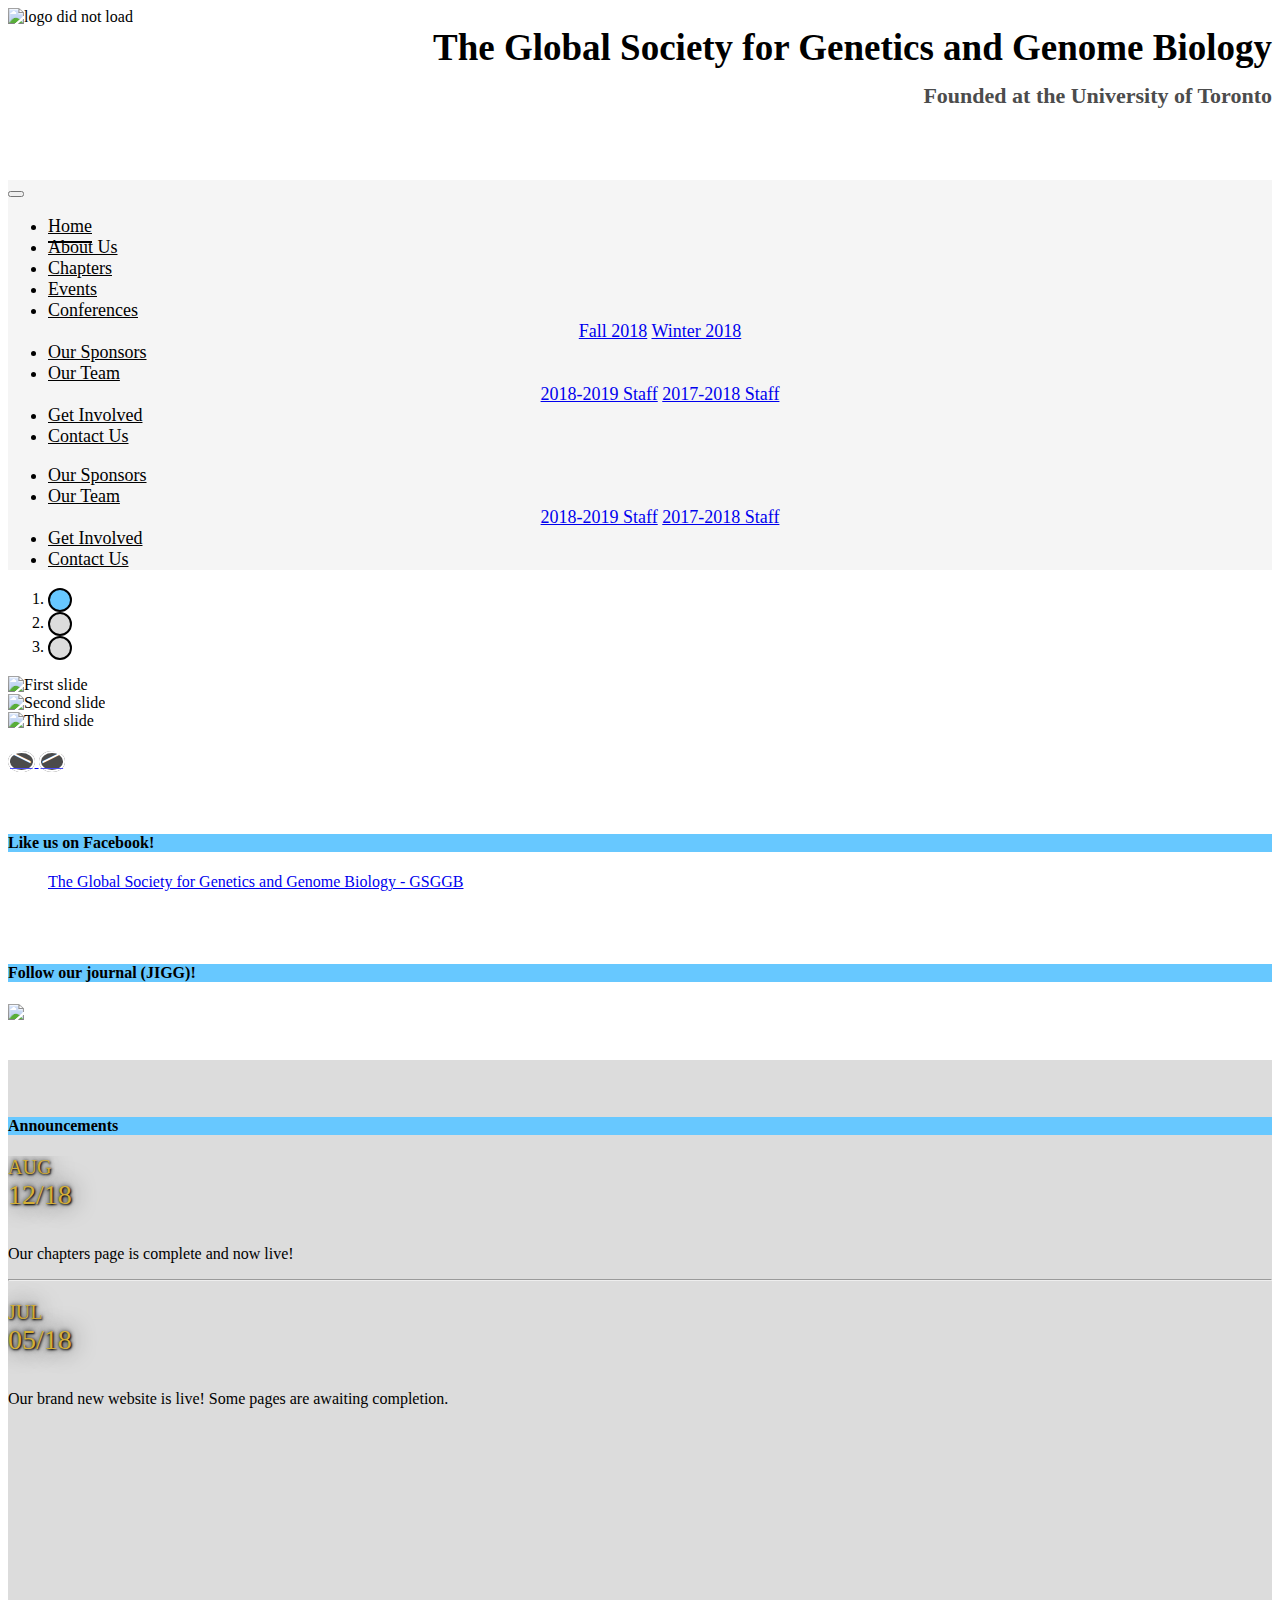
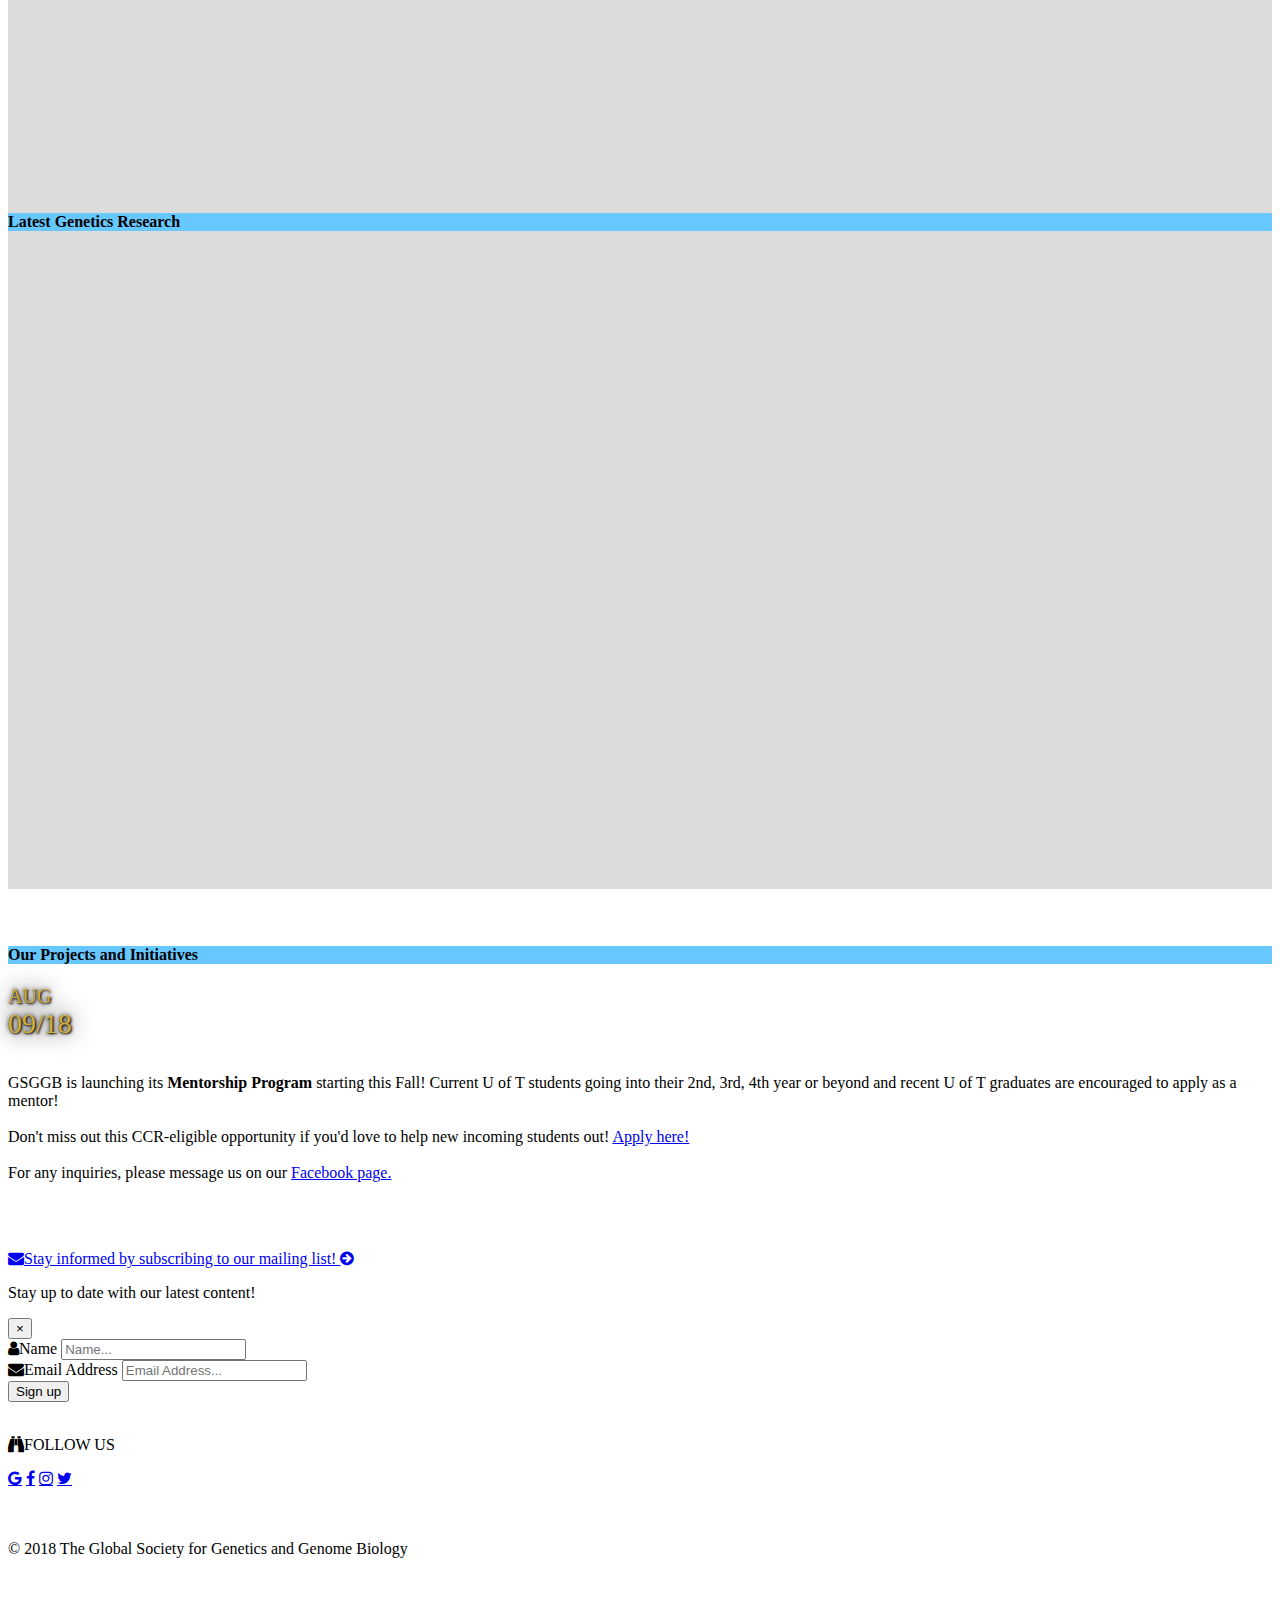
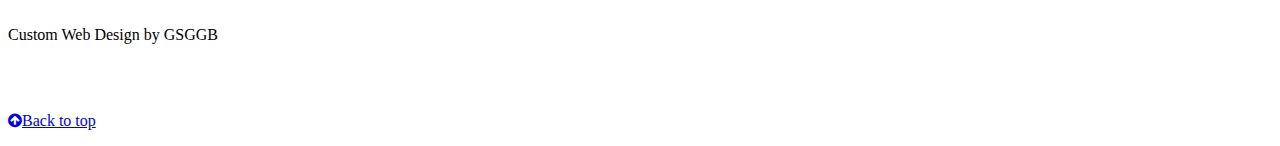
==== index.html @ 0e6413f9 "Included nav.css in the html files" ====
<!doctype html>
<html lang="en">
    <head>
    <!-- Required meta tags -->
    <meta charset="utf-8">
    <meta name="viewport" content="width=device-width, initial-scale=1, shrink-to-fit=no">

    <!-- Bootstrap CSS -->
    <link rel="stylesheet" href="https://stackpath.bootstrapcdn.com/bootstrap/4.1.1/css/bootstrap.min.css" integrity="sha384-WskhaSGFgHYWDcbwN70/dfYBj47jz9qbsMId/iRN3ewGhXQFZCSftd1LZCfmhktB" crossorigin="anonymous">

    <!-- Font Awesome CSS -->
    <link rel="stylesheet" href="https://use.fontawesome.com/releases/v5.0.13/css/all.css" integrity="sha384-DNOHZ68U8hZfKXOrtjWvjxusGo9WQnrNx2sqG0tfsghAvtVlRW3tvkXWZh58N9jp" crossorigin="anonymous">

    <!-- W3Schools CSS -->
    <link rel="stylesheet" href="https://cdnjs.cloudflare.com/ajax/libs/font-awesome/4.7.0/css/font-awesome.min.css">

    <!-- Custom CSS -->
    <link href="css/index.css" rel="stylesheet">
    <link href="css/index-mobile.css" rel="stylesheet">
    <link href="css/footer.css" rel="stylesheet">
    <link href="css/footer-mobile.css" rel="stylesheet">
    <link href="css/nav.css" rel="stylesheet">


    <title>Home - GSGGB</title>
    <link rel="icon" href="logo.png">
    </head>

    <header>
        <a name="top"></a>
        <div class="white-background">
            <div class="container">
                <div class="row">
                    <div class="col-sm-5">
                        <img class="logo" src="logo.png" alt="logo did not load">
                        <br><br>
                    </div>
                    <div class="col-sm-7">
                        <h1 class="title">The Global Society for Genetics and Genome Biology<br>
                            <span class="subtitle">Founded at the University of Toronto</span>
                        </h1>
                    </div>
                </div>
            </div>
        </div>

        <div class="cloud-background">
            <div class="container">
                <nav class="navbar navbar-expand-md navbar-light">
                    <a class="navbar-brand" href="#"></a>
                    <button class="navbar-toggler" type="button" data-toggle="collapse" data-target="#navbarNavDropdown" aria-controls="navbarNavDropdown" aria-expanded="false" aria-label="Toggle navigation">
                        <span class="navbar-toggler-icon"></span>
                    </button>

                    <div class="collapse navbar-collapse" id="navbarNavDropdown">
                        <ul class="navbar-nav nav-fill w-100" id="nav-font-family">
                            <li class="nav-item active">
                                <a class="nav-link" id="nav-color" href="index.html">Home<span class="sr-only">(current)</span></a>
                            </li>
                            <li class="nav-item">
                                <a class="nav-link" id="nav-color" href="aboutus.html">About Us</a>
                            </li>
                            <li class="nav-item">
                                <a class="nav-link" id="nav-color" href="chapters.html">Chapters</a>
                            </li>
                            <li class="nav-item">
                                <a class="nav-link" id="nav-color" href="events.html">Events</a>
                            </li>
                            <li class="nav-item dropdown">
                                <a class="nav-link dropdown-toggle" id="nav-color" href="#" data-toggle="dropdown">
                                     Conferences
                                </a>
                                <div class="dropdown-menu">
                                    <a class="dropdown-item" id="nav-font-family" href="conference-fall2018.html">Fall 2018</a>
                                    <a class="dropdown-item" id="nav-font-family" href="conference-winter2018.html">Winter 2018</a>
                                </div>
                            </li>

                            <div class="mobile-version">
                                <li class="nav-item">
                                <a class="nav-link" id="nav-color" href="sponsors.html">Our Sponsors</a>
                                </li>

                                <li class="nav-item dropdown">
                                    <a class="nav-link dropdown-toggle" id="nav-color" href="#" data-toggle="dropdown">
                                         Our Team
                                    </a>
                                    <div class="dropdown-menu">
                                        <a class="dropdown-item" id="nav-font-family" href="team2018-2019.html">2018-2019 Staff</a>
                                        <a class="dropdown-item" id="nav-font-family" href="team2017-2018.html">2017-2018 Staff</a>
                                    </div>
                                </li>

                                <li class="nav-item">
                                    <a class="nav-link" id="nav-color" href="getinvolved.html">Get Involved</a>
                                </li>
                                <li class="nav-item">
                                    <a class="nav-link" id="nav-color" href="contactus.html">Contact Us</a>
                                </li>
                            </div>

                        </ul>
                    </div>
                </nav>

                <div class="second-row">
                    <nav class="navbar navbar-expand-md navbar-light">
                        <div class="collapse navbar-collapse" id="navbarNavDropdown">
                            <ul class="navbar-nav nav-fill w-100" id="nav-font-family">
                                <li class="nav-item">
                                    <a class="nav-link" id="nav-color" href="sponsors.html">Our Sponsors</a>
                                </li>

                                <li class="nav-item dropdown">
                                    <a class="nav-link dropdown-toggle" id="nav-color" href="#" data-toggle="dropdown">
                                         Our Team
                                    </a>
                                    <div class="dropdown-menu">
                                        <a class="dropdown-item" id="nav-font-family" href="team2018-2019.html">2018-2019 Staff</a>
                                        <a class="dropdown-item" id="nav-font-family" href="team2017-2018.html">2017-2018 Staff</a>
                                    </div>
                                </li>

                                <li class="nav-item">
                                    <a class="nav-link" id="nav-color" href="getinvolved.html">Get Involved</a>
                                </li>
                                <li class="nav-item">
                                    <a class="nav-link" id="nav-color" href="contactus.html">Contact Us</a>
                                </li>
                            </ul>
                        </div>
                    </nav>
                </div>

            </div>
        </div>
    </header>

    <body>
        <div>
            <div id="carousel-slideshow" class="carousel slide" data-ride="carousel">
                <ol class="carousel-indicators">
                    <li id="indicator" data-target="#carousel-slideshow" data-slide-to="0" class="active"></li>
                    <li data-target="#carousel-slideshow" data-slide-to="1"></li>
                    <li data-target="#carousel-slideshow" data-slide-to="2"></li>
                </ol>
                <div class="carousel-inner">
                    <div class="carousel-item active">
                        <img class="d-block w-100" id="slideshow-photo" src="homepage/cover-photo.jpg" alt="First slide">
                    </div>
                    <div class="carousel-item">
                        <img class="d-block w-100" id="slideshow-photo" src="homepage/background2.png" alt="Second slide">
                    </div>
                    <div class="carousel-item">
                        <img class="d-block w-100" id="slideshow-photo" src="homepage/background3.png" alt="Third slide">
                    </div>
                </div>
                <a class="carousel-control-prev" href="#carousel-slideshow" role="button" data-slide="prev">
                    <span class="carousel-control-prev-icon" aria-hidden="true"></span>
                    <span class="sr-only">Previous</span>
                </a>
                <a class="carousel-control-next" href="#carousel-slideshow" role="button" data-slide="next">
                    <span class="carousel-control-next-icon" aria-hidden="true"></span>
                    <span class="sr-only">Next</span>
                </a>
            </div>
        </div>

        <div class="white-background">
            <div class="container">
                <br><br>
                <div class="row">
                    <div class="col-md">
                        <div class="card">
                            <div class="card-header" id="card-header-background">
                                <h4 class="header">Like us on Facebook!</h4>
                            </div>
                            <div class="card-body">
                                <div class="fb-page" id="fb-page" data-href="https://www.facebook.com/GSGGB/" data-tabs="timeline, events" data-width="500" data-height="375" data-small-header="false" data-adapt-container-width="true" data-hide-cover="false" data-show-facepile="true"><blockquote cite="https://www.facebook.com/GSGGB/" class="fb-xfbml-parse-ignore"><a href="https://www.facebook.com/GSGGB/">The Global Society for Genetics and Genome Biology - GSGGB</a></blockquote></div>
                            </div>
                        </div>
                        <br><br>
                    </div>
                    <div class="col-md">
                        <div class="card">
                            <div class="card-header" id="card-header-background">
                                <h4 class="header">Follow our journal (JIGG)!</h4>
                            </div>
                            <div class="card-body">
                                <a href="http://gsggb.jigg.sa.utoronto.ca" target="_blank"><img class="jigg-preview" src="homepage/jigg-preview.jpg"></a>
                            </div>
                        </div>
                        <br><br>
                    </div>
                </div>
            </div>
        </div>

        <div class="silver-background">
            <div class="container">
                <br><br>
                <div class="row">
                    <div class="col-md">
                        <div class="card">
                            <div class="card-header" id="card-header-background">
                                <h4 class="header">Announcements</h4>
                            </div>
                            <div class="card-body" id="fb-post-col-height">
                                <div class="row">
                                    <div class="col-sm-3">
                                        <p class="month">AUG</p>
                                        <p class="date">12/18</p>
                                        <br>
                                    </div>
                                    <div class="col-sm-9">
                                        <p class="paragraph">
                                            Our chapters page is complete and now live!
                                        </p>
                                    </div>
                                </div>

                                <hr class="content-divider">

                                <div class="row">
                                    <div class="col-sm-3">
                                        <p class="month">JUL</p>
                                        <p class="date">05/18</p>
                                        <br>
                                    </div>
                                    <div class="col-sm-9">
                                        <p class="paragraph">
                                            Our brand new website is live! Some pages are awaiting completion.
                                        </p>
                                    </div>
                                </div>
                            </div>
                        </div>
                        <br><br>
                    </div>
                    <div class="col-md">
                        <div class="card">
                            <div class="card-header" id="card-header-background">
                                <h4 class="header">Latest Genetics Research</h4>
                            </div>
                            <div class="card-body" id="fb-post-col-height">
                                <iframe src="https://www.facebook.com/plugins/post.php?href=https%3A%2F%2Fwww.facebook.com%2FGSGGB%2Fposts%2F1556404681132911&width=500" width="500" height="623" style="border:none;overflow:hidden" scrolling="no" frameborder="0" allowTransparency="true" allow="encrypted-media"></iframe>

                                <br><br>

                                <iframe src="https://www.facebook.com/plugins/post.php?href=https%3A%2F%2Fwww.facebook.com%2FGSGGB%2Fposts%2F1553206161452763&width=500" width="500" height="588" style="border:none;overflow:hidden" scrolling="no" frameborder="0" allowTransparency="true" allow="encrypted-media"></iframe>

                                <br><br>

                                <iframe src="https://www.facebook.com/plugins/post.php?href=https%3A%2F%2Fwww.facebook.com%2FGSGGB%2Fposts%2F1527114694061910&width=500" width="500" height="442" style="border:none;overflow:hidden" scrolling="no" frameborder="0" allowTransparency="true" allow="encrypted-media"></iframe>

                                <br><br>

                                <iframe src="https://www.facebook.com/plugins/post.php?href=https%3A%2F%2Fwww.facebook.com%2FGSGGB%2Fposts%2F1517425341697512&width=500" width="500" height="680" style="border:none;overflow:hidden" scrolling="no" frameborder="0" allowTransparency="true" allow="encrypted-media"></iframe>

                                <br><br>

                                <iframe src="https://www.facebook.com/plugins/post.php?href=https%3A%2F%2Fwww.facebook.com%2FGSGGB%2Fposts%2F1514405128666200&width=500" width="500" height="386" style="border:none;overflow:hidden" scrolling="no" frameborder="0" allowTransparency="true" allow="encrypted-media"></iframe>

                                <br><br>

                                <iframe src="https://www.facebook.com/plugins/post.php?href=https%3A%2F%2Fwww.facebook.com%2FGSGGB%2Fposts%2F1506738532766193&width=500" width="500" height="467" style="border:none;overflow:hidden" scrolling="no" frameborder="0" allowTransparency="true" allow="encrypted-media"></iframe>

                                <br><br>

                                <iframe src="https://www.facebook.com/plugins/post.php?href=https%3A%2F%2Fwww.facebook.com%2FGSGGB%2Fposts%2F1502386919868021&width=500" width="500" height="604" style="border:none;overflow:hidden" scrolling="no" frameborder="0" allowTransparency="true" allow="encrypted-media"></iframe>

                                <br><br>

                                <iframe src="https://www.facebook.com/plugins/post.php?href=https%3A%2F%2Fwww.facebook.com%2FGSGGB%2Fposts%2F1502021816571198&width=500" width="500" height="468" style="border:none;overflow:hidden" scrolling="no" frameborder="0" allowTransparency="true" allow="encrypted-media"></iframe>

                                <br><br>

                                <iframe src="https://www.facebook.com/plugins/post.php?href=https%3A%2F%2Fwww.facebook.com%2FGSGGB%2Fposts%2F1487530908020289&width=500" width="500" height="525" style="border:none;overflow:hidden" scrolling="no" frameborder="0" allowTransparency="true" allow="encrypted-media"></iframe>

                                <br><br>

                                <iframe src="https://www.facebook.com/plugins/post.php?href=https%3A%2F%2Fwww.facebook.com%2FGSGGB%2Fposts%2F1458976670875713&width=500" width="500" height="626" style="border:none;overflow:hidden" scrolling="no" frameborder="0" allowTransparency="true" allow="encrypted-media"></iframe>

                                <br><br>

                                <iframe src="https://www.facebook.com/plugins/post.php?href=https%3A%2F%2Fwww.facebook.com%2FGSGGB%2Fposts%2F1453586671414713&width=500" width="500" height="541" style="border:none;overflow:hidden" scrolling="no" frameborder="0" allowTransparency="true" allow="encrypted-media"></iframe>

                                <br><br>

                                <iframe src="https://www.facebook.com/plugins/post.php?href=https%3A%2F%2Fwww.facebook.com%2FGSGGB%2Fposts%2F1453551708084876&width=500" width="500" height="504" style="border:none;overflow:hidden" scrolling="no" frameborder="0" allowTransparency="true" allow="encrypted-media"></iframe>
                            </div>
                        </div>
                        <br><br>
                    </div>
                </div>
            </div>
        </div>

        <div class="white-background">
            <div class="container">
                <br><br>
                <div class="row">
                    <div class="col-md">
                        <div class="card">
                            <div class="card-header" id="card-header-background">
                                <h4 class="header">Our Projects and Initiatives</h4>
                            </div>
                            <div class="card-body">
                                <div class="row">
                                    <div class="col-sm-3">
                                        <p class="month">AUG</p>
                                        <p class="date">09/18</p>
                                        <br>
                                    </div>
                                    <div class="col-sm-9">
                                        <p class="paragraph">
                                            GSGGB is launching its <b>Mentorship Program</b> starting this Fall! Current U of T students going into their 2nd, 3rd, 4th year or beyond and recent U of T graduates are encouraged to apply as a mentor!<br><br>

                                            Don't miss out this CCR-eligible opportunity if you'd love to help new incoming students out!
                                            <a href="https://docs.google.com/forms/d/e/1FAIpQLScORCumdQWfRFCIdKc6ctynqxOH03fKQ9Yiaqu-Fl9D0VQ0QA/viewform?c=0&w=1" target="_blank">Apply here!</a>

                                            <br><br>

                                            For any inquiries, please message us on our <a href="https://www.facebook.com/GSGGB/" target="_blank">Facebook page.</a>
                                        </p>
                                    </div>
                                </div>
                            </div>
                        </div>
                        <br><br>
                    </div>
                </div>
            </div>
        </div>

        <div class="subscribe-background">
            <p class="subscribe-title">
                <a id="subscribe-title" href="#" data-toggle="modal" data-target="#modal">
                    <i class="fa fa-envelope"></i>Stay informed by subscribing to our mailing list!
                    <i class="fa fa-arrow-circle-right"></i>
                </a>
            </p>
            <!-- Modal -->
            <div class="modal fade" id="modal" tabindex="-1" role="dialog" aria-labelledby="modalLabel" aria-hidden="true">
                <div class="modal-dialog modal-sm" role="document">
                    <div class="modal-content" id="subscribe-modal-content">
                        <div class="modal-header" id="subscribe-modal-header">
                            <p class="modal-title" id="subscribe-modal-label">Stay up to date with our latest content!</p>
                            <button type="button" class="close" data-dismiss="modal" aria-label="Close">
                                <span aria-hidden="true">&times;</span>
                            </button>
                        </div>
                        <form class="form" method="POST" action="https://formspree.io/info@gsggb.org">
                            <div class="modal-body">
                                <div class="container">
                                    <div class="form-group">
                                        <i class="fa fa-user"></i>Name
                                        <input type="text" id="subscribe-modal-input" class="form-control" name="Name" placeholder="Name..." required>
                                    </div>
                                    <div class="form-group">
                                        <i class="fa fa-envelope"></i>Email Address
                                        <input type="email" id="subscribe-modal-input" class="form-control" name="Email" placeholder="Email Address..." required>
                                    </div>
                                </div>
                            </div>
                            <div class="modal-footer">
                                <button type="submit" class="btn" id="subscribe-button">Sign up</button>
                            </div>
                        </form>
                    </div>
                </div>
            </div>
        </div>
        <div class="footer">
            <div class="container">
                <div class="row">
                    <div class="col-md-5">
                        <br>
                        <p class="socialmedia-title"><i class="fa fa-binoculars"></i>FOLLOW US</p>
                        <a href="mailto:info@gsggb.org" class="fa fa-google"></a>
                        <a href="https://www.facebook.com/GSGGB/" class="fa fa-facebook" target="_blank"></a>
                        <a href="https://www.instagram.com/uoftgenetics/" class="fa fa-instagram" target="_blank"></a>
                        <a href="https://twitter.com/uoftgenetics" class="fa fa-twitter" target="_blank"></a>
                        <br>
                    </div>
                    <div class="col-md-7">
                        <br><br>
                        <p class="copyright-title">© 2018 The Global Society for Genetics and Genome Biology</p>
                        <br><br>
                        <p class="copyright-title">Custom Web Design by GSGGB</p>
                        <br><br>
                        <a href="#top">
                            <p class="back-to-top"><i class="fa fa-arrow-circle-up"></i>Back to top</p>
                        </a>
                    </div>
                </div>
            </div>
        </div>

        <!-- Facebook Javascript -->
        <div id="fb-root"></div>
        <script>(function(d, s, id) {
          var js, fjs = d.getElementsByTagName(s)[0];
          if (d.getElementById(id)) return;
          js = d.createElement(s); js.id = id;
          js.src = 'https://connect.facebook.net/en_US/sdk.js#xfbml=1&version=v3.0';
          fjs.parentNode.insertBefore(js, fjs);
        }(document, 'script', 'facebook-jssdk'));</script>

        <!-- Optional JavaScript -->
        <!-- jQuery first, then Popper.js, then Bootstrap JS -->
        <script src="https://code.jquery.com/jquery-3.3.1.slim.min.js" integrity="sha384-q8i/X+965DzO0rT7abK41JStQIAqVgRVzpbzo5smXKp4YfRvH+8abtTE1Pi6jizo" crossorigin="anonymous"></script>
        <script src="https://cdnjs.cloudflare.com/ajax/libs/popper.js/1.14.3/umd/popper.min.js" integrity="sha384-ZMP7rVo3mIykV+2+9J3UJ46jBk0WLaUAdn689aCwoqbBJiSnjAK/l8WvCWPIPm49" crossorigin="anonymous"></script>
        <script src="https://stackpath.bootstrapcdn.com/bootstrap/4.1.1/js/bootstrap.min.js" integrity="sha384-smHYKdLADwkXOn1EmN1qk/HfnUcbVRZyYmZ4qpPea6sjB/pTJ0euyQp0Mk8ck+5T" crossorigin="anonymous"></script>

    </body>

</html>
---- css/index.css ----
/* Top */
.logo{
    width: 250px;
    height: 200px;
}

.title{
    font-family: Georgia, serif;
    font-weight: bold;
    text-align: right;
    color: black;
    position: relative;
    top: 50%;
    transform: translateY(-50%);
    font-size: 37px;
}

.subtitle{
    color: #4c4c4c;
    font-size: 22px;
}
/* End of Top */

/* Background colors */
.white-background{
    background-color: white;
}

.cloud-background{
    background-color: whitesmoke;
}

.silver-background{
    background-color: #dcdcdc;
}
/* End of background colors */


/* Slideshow */
.carousel-slideshow{
    height: 475px;
}

#slideshow-photo{
    height: 475px;
}

.carousel-control-prev-icon,
.carousel-control-next-icon {
    height: 75px;
    width: 75px;
    background-size: 100%, 100%;
    border-radius: 50%;
    border: 2px solid white;
    background-color: black;
    opacity: 0.7;
    background-image: none;
}

.carousel-control-next-icon:after
{
    content: '>';
    font-size: 40px;
    color: white;
}

.carousel-control-prev-icon:after {
    content: '<';
    font-size: 40px;
    color: white;
}

.carousel-indicators li {
    border-radius: 15px;
    width: 20px;
    height: 20px;
    border: 2px solid black;
    background-color: #dcdcdc;
}

.carousel-indicators .active{
    border: 2px solid black;
    background-color: #67C8FF;
}
/* End of slideshow */


/* Content */
.header{
    color: black;
    font-family: Georgia, serif;
}

#card-header-background{
    background-color: #67C8FF;
    border-color: black;
    border-width: 2px;
}

/* FB Widget */
#fb-page{
    width: 100%;
}

/* JIGG website photo preview */
.jigg-preview{
    width: 100%;
}

/* Control height of cards */
#fb-post-col-height{
    height: 600px;
    overflow-y: scroll;
}
/* End of Control */

.paragraph{
    font-family: Georgia, serif;
    font-size: 16px;
    color: black;
}

.month{
    color: #D4AF37;
    text-shadow: 1px 1px 2px black, 0 0 25px black, 0 0 5px black;
    font-family: Georgia, serif;
    font-size: 20px;
    margin: 0px;
}

.date{
    color: #D4AF37;
    text-shadow: 1px 1px 2px black, 0 0 25px black, 0 0 5px black;
    font-family: Georgia, serif;
    font-size: 28px;
    margin: 0px;
}

.content-divider{
    margin-bottom: 20px;
}
/* End of content */
---- css/nav.css ----
/* Navigation Bar */
.navbar-nav > li > a {
    padding-top: 5px !important;
    padding-bottom: 5px !important;
}

nav a:hover{
	transition: font-size 1s;
	font-size: 1.1em;
}

#nav-font-family{
    font-family: Georgia, serif;
    font-size: 18px;
}

#nav-color{
    color: black;
}

.active a {
	border-bottom: solid;
    border-width: 2px;
}

.dropdown-menu{
    width: 100%;
    text-align: center;
    background-color: whitesmoke;
}
/* End of Navigation Bar */
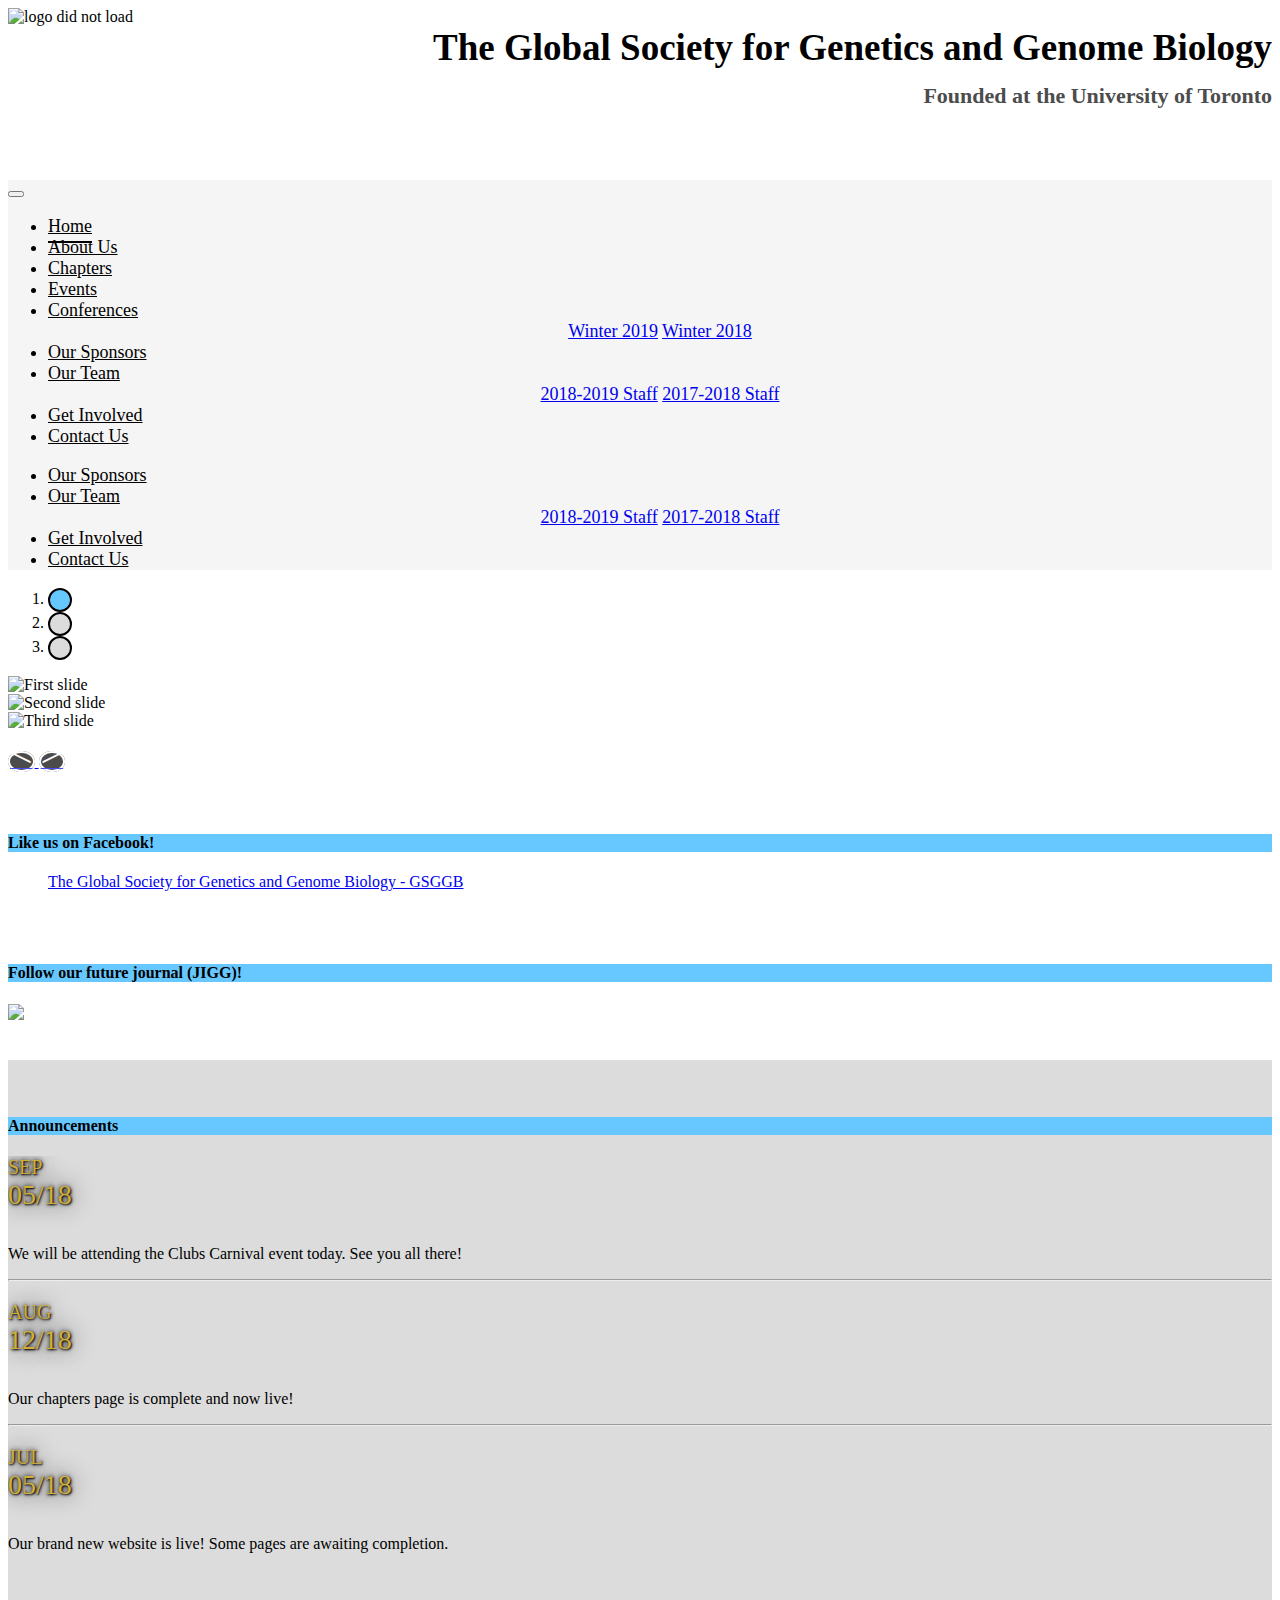
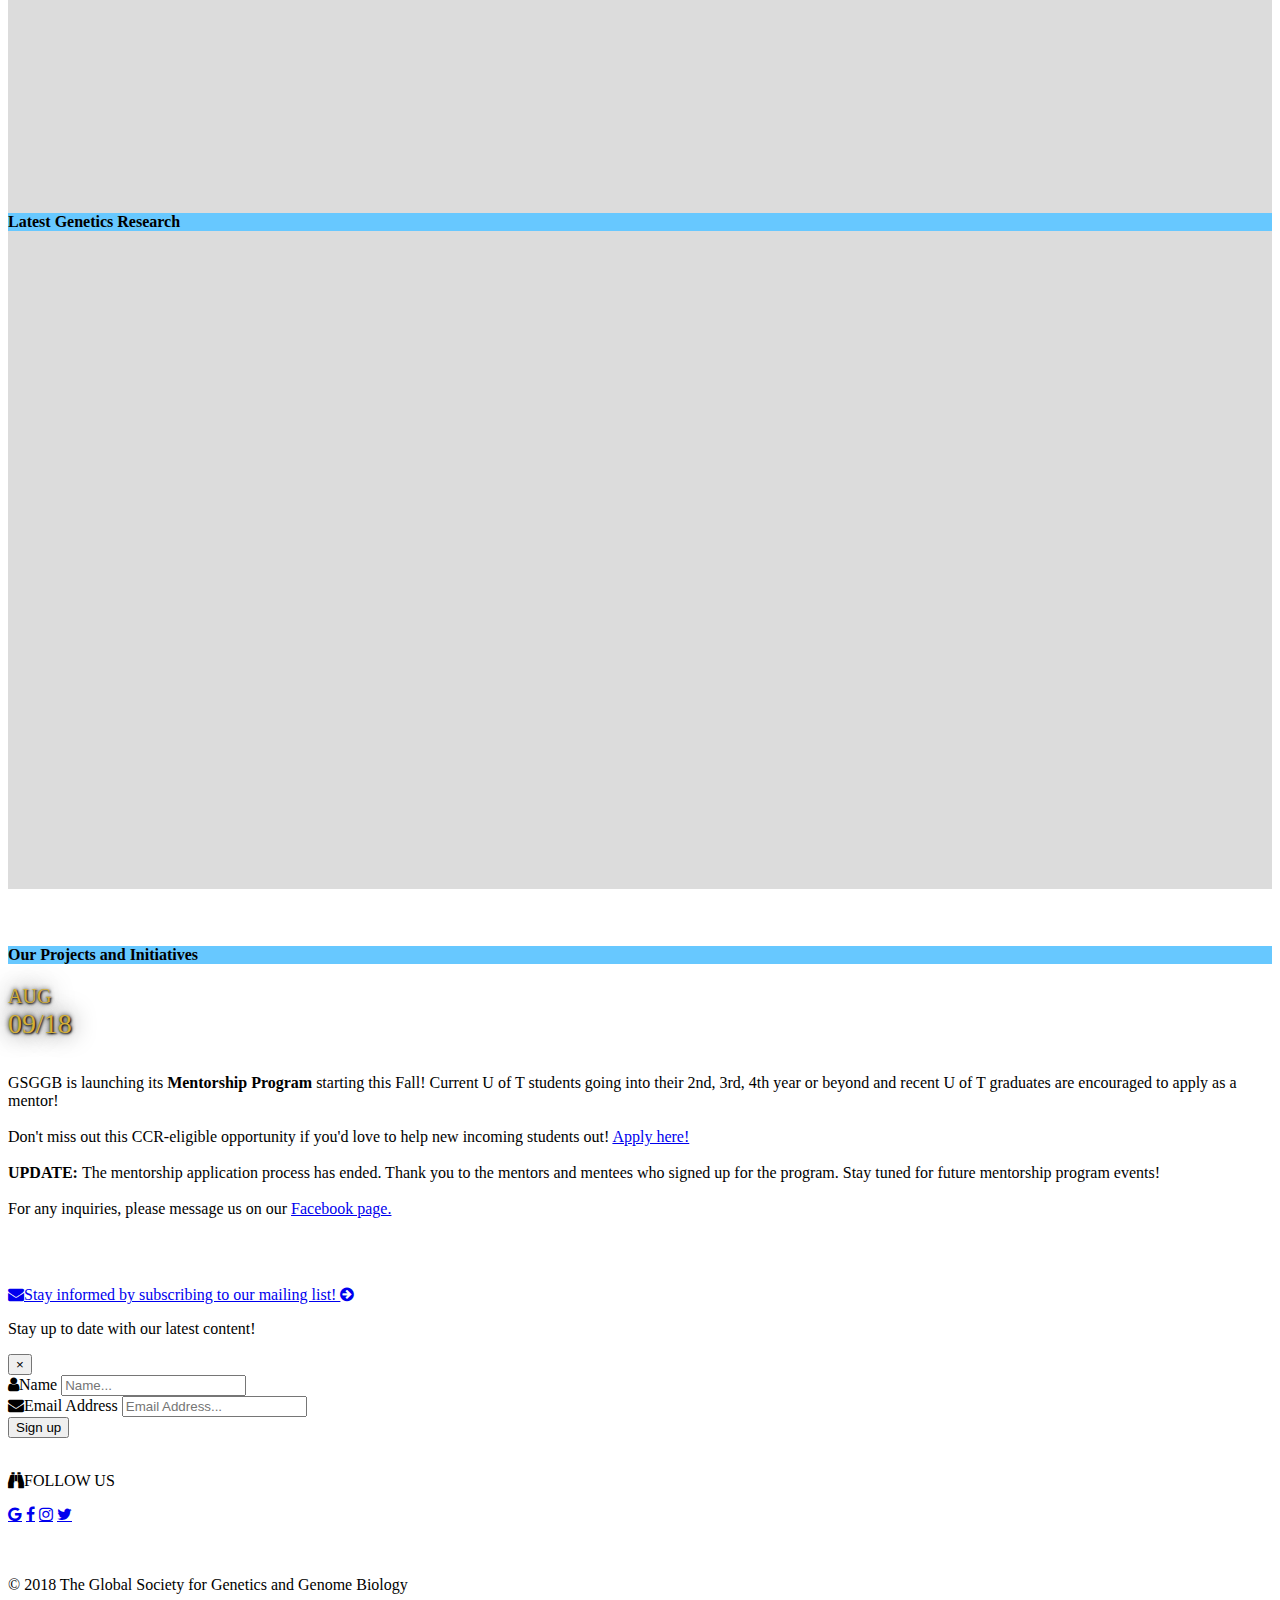
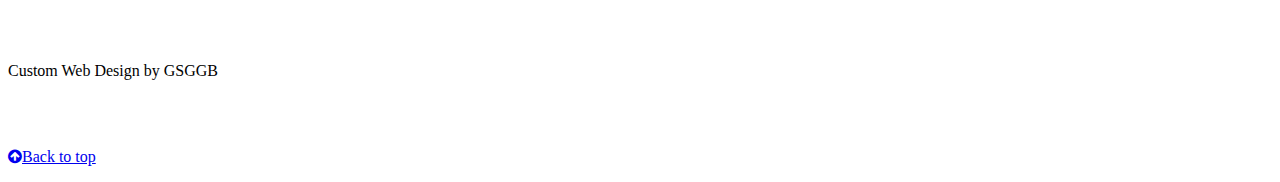
==== commit 50ef9a8d: "Included nav.css in the html files" ====
--- a/index.html
+++ b/index.html
@@ -71,7 +71,7 @@
                                      Conferences
                                 </a>
                                 <div class="dropdown-menu">
-                                    <a class="dropdown-item" id="nav-font-family" href="conference-fall2018.html">Fall 2018</a>
+                                    <a class="dropdown-item" id="nav-font-family" href="conference-winter2019.html">Winter 2019</a>
                                     <a class="dropdown-item" id="nav-font-family" href="conference-winter2018.html">Winter 2018</a>
                                 </div>
                             </li>
@@ -184,10 +184,10 @@
                     <div class="col-md">
                         <div class="card">
                             <div class="card-header" id="card-header-background">
-                                <h4 class="header">Follow our journal (JIGG)!</h4>
+                                <h4 class="header">Follow our future journal (JIGG)!</h4>
                             </div>
                             <div class="card-body">
-                                <a href="http://gsggb.jigg.sa.utoronto.ca" target="_blank"><img class="jigg-preview" src="homepage/jigg-preview.jpg"></a>
+                                <img class="jigg-preview" src="homepage/jigg-preview.jpg">
                             </div>
                         </div>
                         <br><br>
@@ -208,6 +208,21 @@
                             <div class="card-body" id="fb-post-col-height">
                                 <div class="row">
                                     <div class="col-sm-3">
+                                        <p class="month">SEP</p>
+                                        <p class="date">05/18</p>
+                                        <br>
+                                    </div>
+                                    <div class="col-sm-9">
+                                        <p class="paragraph">
+                                            We will be attending the Clubs Carnival event today. See you all there!
+                                        </p>
+                                    </div>
+                                </div>
+                                
+                                <hr class="content-divider">
+                                
+                                <div class="row">
+                                    <div class="col-sm-3">
                                         <p class="month">AUG</p>
                                         <p class="date">12/18</p>
                                         <br>
@@ -243,6 +258,39 @@
                                 <h4 class="header">Latest Genetics Research</h4>
                             </div>
                             <div class="card-body" id="fb-post-col-height">
+                                
+                                <iframe src="https://www.facebook.com/plugins/post.php?href=https%3A%2F%2Fwww.facebook.com%2FGSGGB%2Fposts%2F1584270221679690&width=500" width="500" height="448" style="border:none;overflow:hidden" scrolling="no" frameborder="0" allowTransparency="true" allow="encrypted-media"></iframe>
+                                
+                                <br><br>
+                                
+                                <iframe src="https://www.facebook.com/plugins/post.php?href=https%3A%2F%2Fwww.facebook.com%2FGSGGB%2Fposts%2F1582152925224753&width=500" width="500" height="303" style="border:none;overflow:hidden" scrolling="no" frameborder="0" allowTransparency="true" allow="encrypted-media"></iframe>
+                                
+                                <br><br>
+                                
+                                <iframe src="https://www.facebook.com/plugins/post.php?href=https%3A%2F%2Fwww.facebook.com%2FGSGGB%2Fposts%2F1578789432227769&width=500" width="500" height="410" style="border:none;overflow:hidden" scrolling="no" frameborder="0" allowTransparency="true" allow="encrypted-media"></iframe>
+                                
+                                <br><br>
+                                
+                                <iframe src="https://www.facebook.com/plugins/post.php?href=https%3A%2F%2Fwww.facebook.com%2FGSGGB%2Fposts%2F1575244855915560&width=500" width="500" height="572" style="border:none;overflow:hidden" scrolling="no" frameborder="0" allowTransparency="true" allow="encrypted-media"></iframe>
+                                
+                                <br><br>
+                                
+                                <iframe src="https://www.facebook.com/plugins/post.php?href=https%3A%2F%2Fwww.facebook.com%2FGSGGB%2Fposts%2F1575230662583646&width=500" width="500" height="423" style="border:none;overflow:hidden" scrolling="no" frameborder="0" allowTransparency="true" allow="encrypted-media"></iframe>
+                                
+                                <br><br>
+                                
+                                <iframe src="https://www.facebook.com/plugins/post.php?href=https%3A%2F%2Fwww.facebook.com%2FGSGGB%2Fposts%2F1574229036017142&width=500" width="500" height="522" style="border:none;overflow:hidden" scrolling="no" frameborder="0" allowTransparency="true" allow="encrypted-media"></iframe>
+                                
+                                <br><br>
+                                
+                                <iframe src="https://www.facebook.com/plugins/post.php?href=https%3A%2F%2Fwww.facebook.com%2FGSGGB%2Fposts%2F1572261096213936&width=500" width="500" height="563" style="border:none;overflow:hidden" scrolling="no" frameborder="0" allowTransparency="true" allow="encrypted-media"></iframe>
+                                
+                                <br><br>
+                                
+                                <iframe src="https://www.facebook.com/plugins/post.php?href=https%3A%2F%2Fwww.facebook.com%2FGSGGB%2Fposts%2F1569027939870585&width=500" width="500" height="700" style="border:none;overflow:hidden" scrolling="no" frameborder="0" allowTransparency="true" allow="encrypted-media"></iframe>
+                                
+                                <br><br>
+                                
                                 <iframe src="https://www.facebook.com/plugins/post.php?href=https%3A%2F%2Fwww.facebook.com%2FGSGGB%2Fposts%2F1556404681132911&width=500" width="500" height="623" style="border:none;overflow:hidden" scrolling="no" frameborder="0" allowTransparency="true" allow="encrypted-media"></iframe>
 
                                 <br><br>
@@ -319,6 +367,10 @@
                                             Don't miss out this CCR-eligible opportunity if you'd love to help new incoming students out!
                                             <a href="https://docs.google.com/forms/d/e/1FAIpQLScORCumdQWfRFCIdKc6ctynqxOH03fKQ9Yiaqu-Fl9D0VQ0QA/viewform?c=0&w=1" target="_blank">Apply here!</a>
 
+                                            <br><br>
+                                            
+                                            <b>UPDATE: </b> The mentorship application process has ended. Thank you to the mentors and mentees who signed up for the program. Stay tuned for future mentorship program events!
+                                            
                                             <br><br>
 
                                             For any inquiries, please message us on our <a href="https://www.facebook.com/GSGGB/" target="_blank">Facebook page.</a>
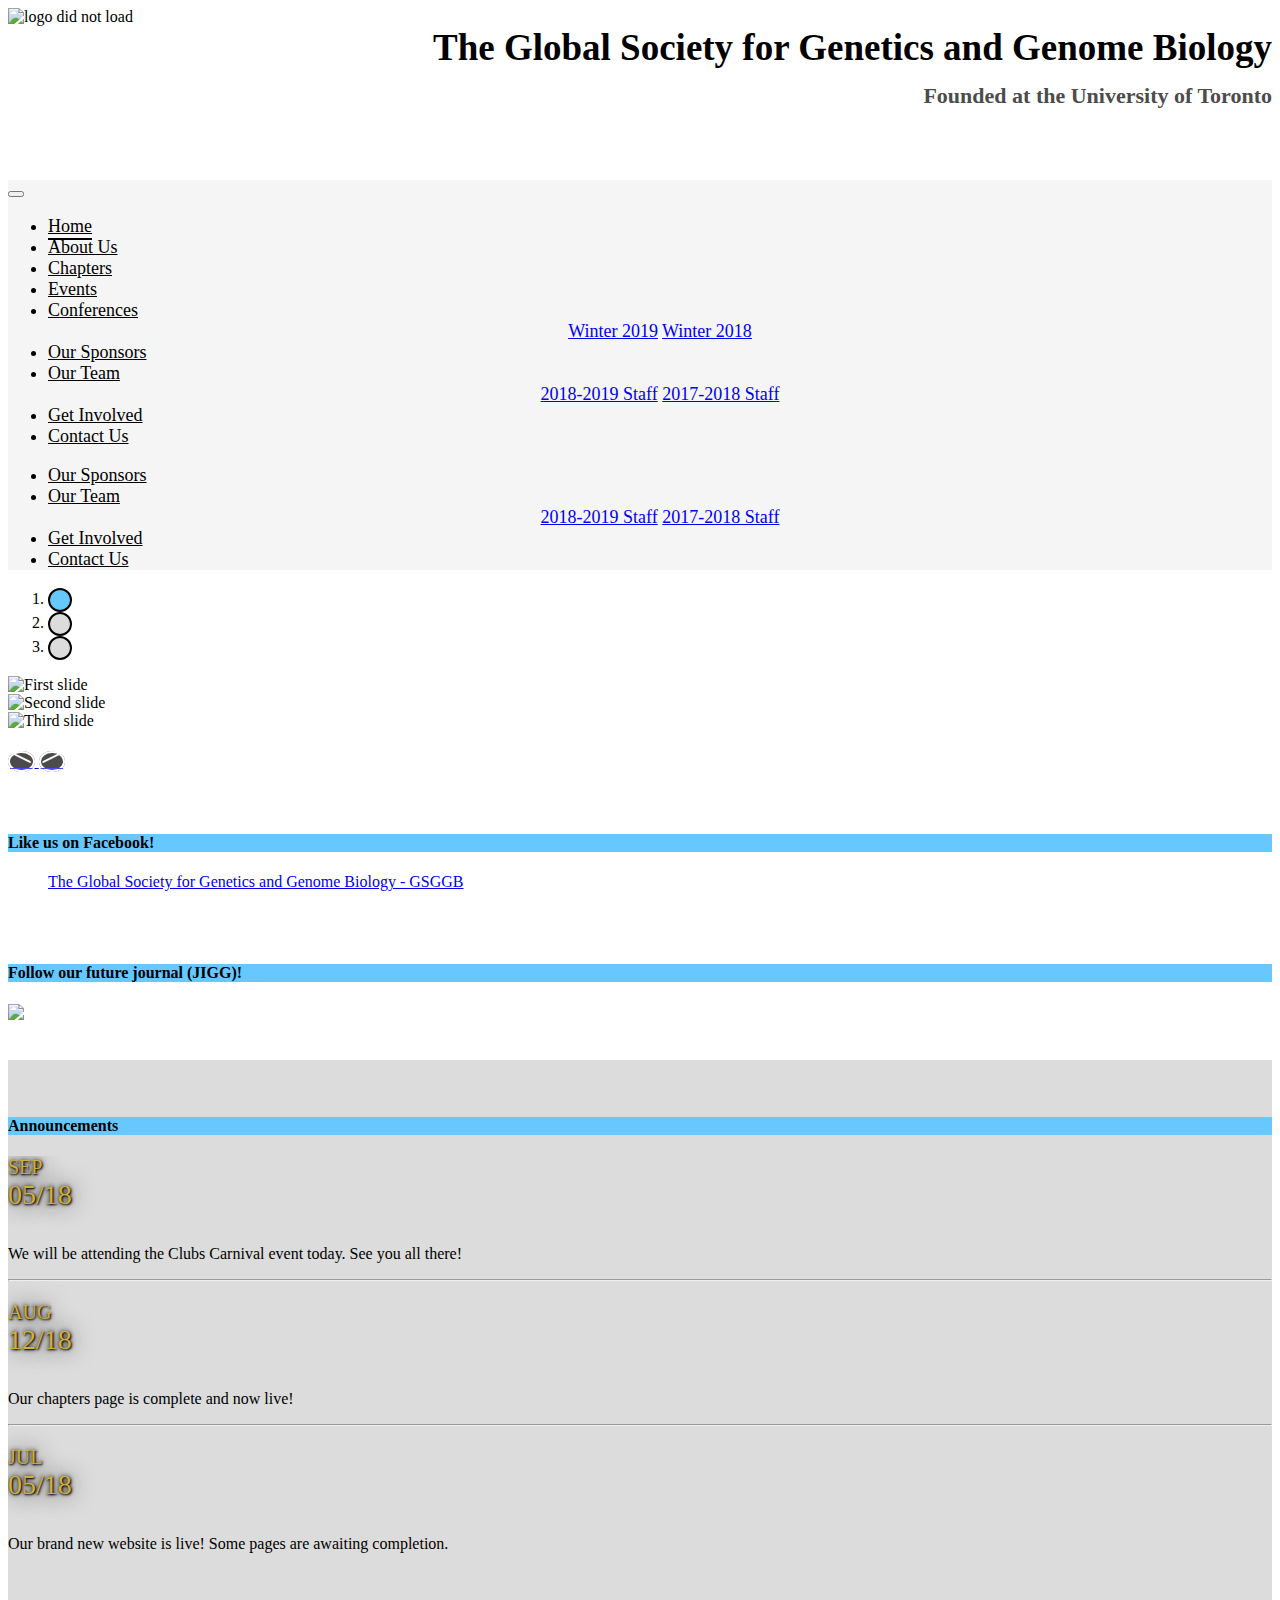
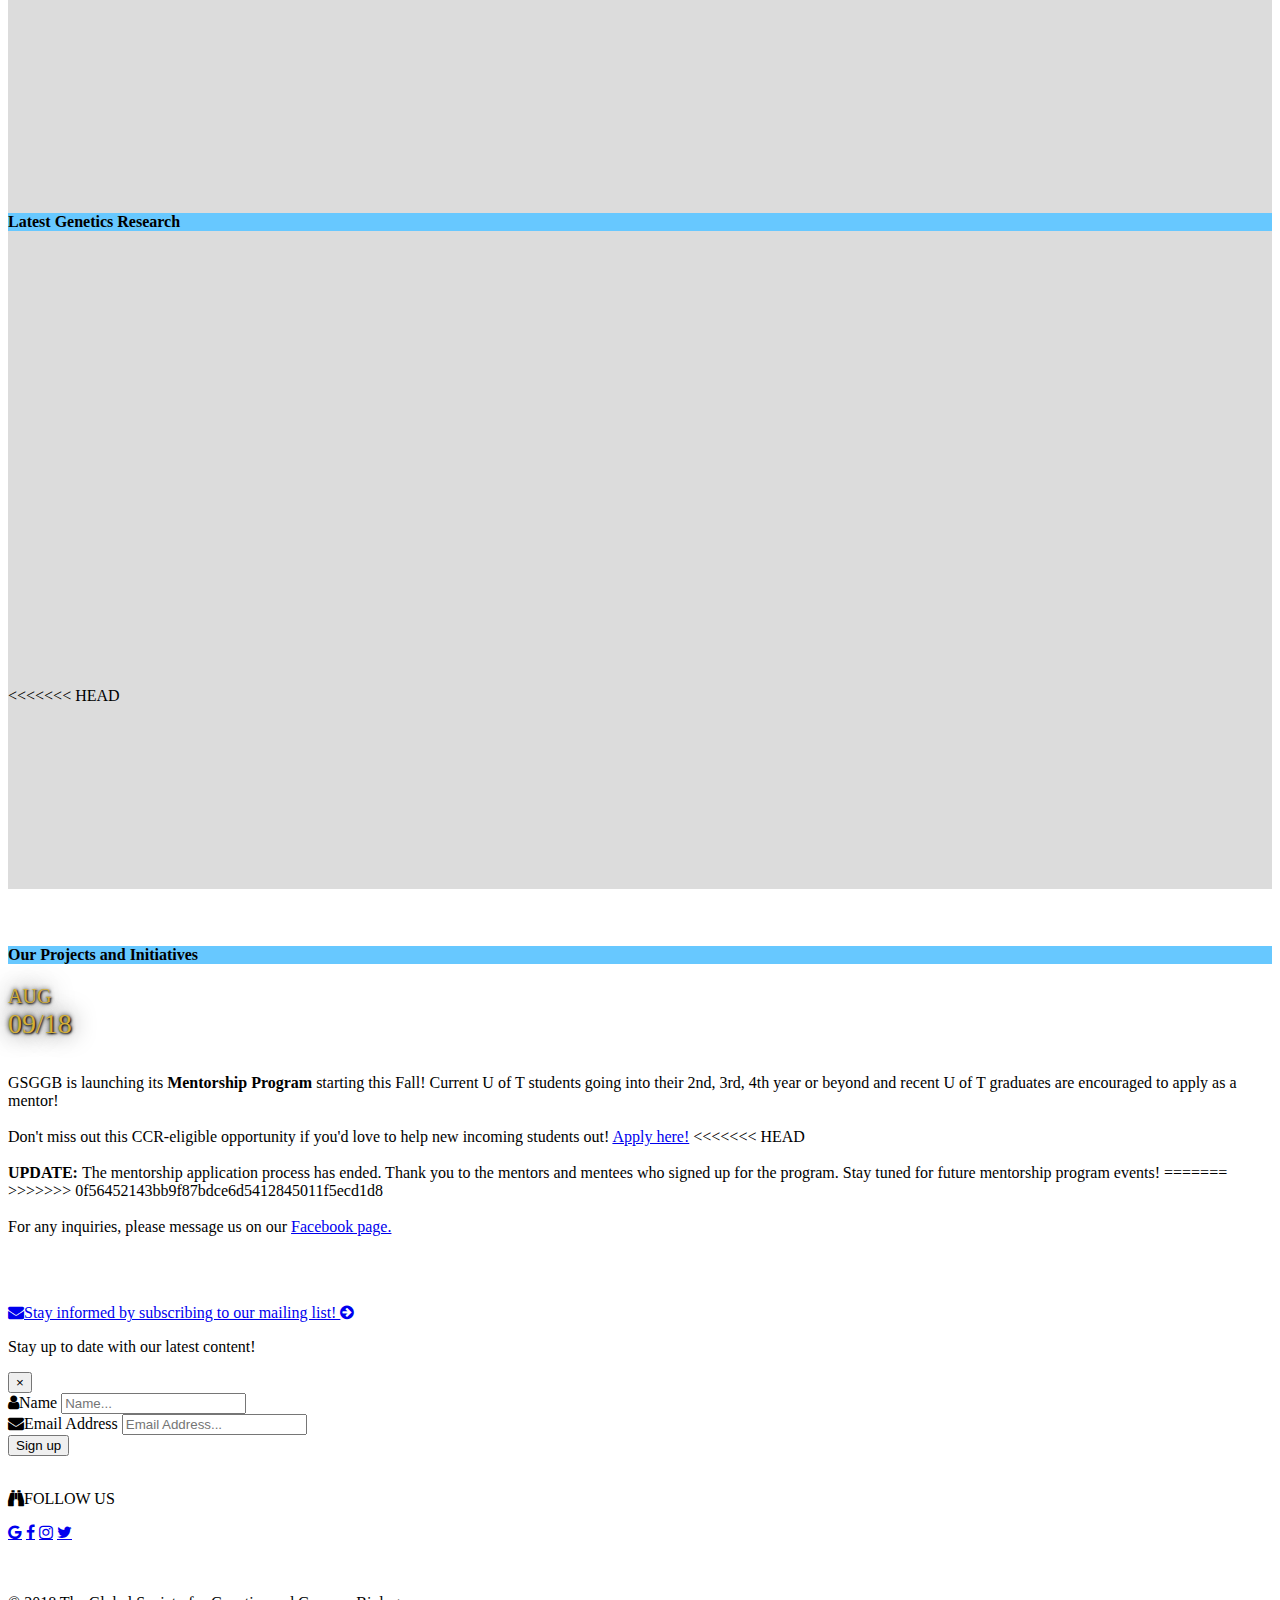
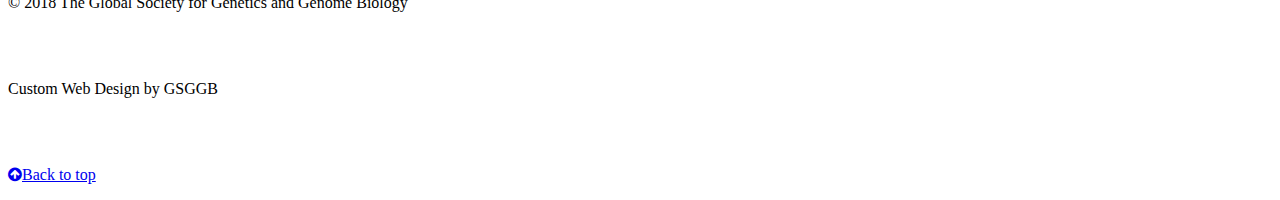
==== commit 832b5143: "Merging branches" ====
--- a/index.html
+++ b/index.html
@@ -258,6 +258,7 @@
                                 <h4 class="header">Latest Genetics Research</h4>
                             </div>
                             <div class="card-body" id="fb-post-col-height">
+<<<<<<< HEAD
                                 
                                 <iframe src="https://www.facebook.com/plugins/post.php?href=https%3A%2F%2Fwww.facebook.com%2FGSGGB%2Fposts%2F1584270221679690&width=500" width="500" height="448" style="border:none;overflow:hidden" scrolling="no" frameborder="0" allowTransparency="true" allow="encrypted-media"></iframe>
                                 
@@ -322,6 +323,39 @@
                                 <iframe src="https://www.facebook.com/plugins/post.php?href=https%3A%2F%2Fwww.facebook.com%2FGSGGB%2Fposts%2F1502021816571198&width=500" width="500" height="468" style="border:none;overflow:hidden" scrolling="no" frameborder="0" allowTransparency="true" allow="encrypted-media"></iframe>
 
                                 <br><br>
+=======
+                                <iframe src="https://www.facebook.com/plugins/post.php?href=https%3A%2F%2Fwww.facebook.com%2FGSGGB%2Fposts%2F1556404681132911&width=500" width="500" height="623" style="border:none;overflow:hidden" scrolling="no" frameborder="0" allowTransparency="true" allow="encrypted-media"></iframe>
+
+                                <br><br>
+
+                                <iframe src="https://www.facebook.com/plugins/post.php?href=https%3A%2F%2Fwww.facebook.com%2FGSGGB%2Fposts%2F1553206161452763&width=500" width="500" height="588" style="border:none;overflow:hidden" scrolling="no" frameborder="0" allowTransparency="true" allow="encrypted-media"></iframe>
+
+                                <br><br>
+
+                                <iframe src="https://www.facebook.com/plugins/post.php?href=https%3A%2F%2Fwww.facebook.com%2FGSGGB%2Fposts%2F1527114694061910&width=500" width="500" height="442" style="border:none;overflow:hidden" scrolling="no" frameborder="0" allowTransparency="true" allow="encrypted-media"></iframe>
+
+                                <br><br>
+
+                                <iframe src="https://www.facebook.com/plugins/post.php?href=https%3A%2F%2Fwww.facebook.com%2FGSGGB%2Fposts%2F1517425341697512&width=500" width="500" height="680" style="border:none;overflow:hidden" scrolling="no" frameborder="0" allowTransparency="true" allow="encrypted-media"></iframe>
+
+                                <br><br>
+
+                                <iframe src="https://www.facebook.com/plugins/post.php?href=https%3A%2F%2Fwww.facebook.com%2FGSGGB%2Fposts%2F1514405128666200&width=500" width="500" height="386" style="border:none;overflow:hidden" scrolling="no" frameborder="0" allowTransparency="true" allow="encrypted-media"></iframe>
+
+                                <br><br>
+
+                                <iframe src="https://www.facebook.com/plugins/post.php?href=https%3A%2F%2Fwww.facebook.com%2FGSGGB%2Fposts%2F1506738532766193&width=500" width="500" height="467" style="border:none;overflow:hidden" scrolling="no" frameborder="0" allowTransparency="true" allow="encrypted-media"></iframe>
+
+                                <br><br>
+
+                                <iframe src="https://www.facebook.com/plugins/post.php?href=https%3A%2F%2Fwww.facebook.com%2FGSGGB%2Fposts%2F1502386919868021&width=500" width="500" height="604" style="border:none;overflow:hidden" scrolling="no" frameborder="0" allowTransparency="true" allow="encrypted-media"></iframe>
+
+                                <br><br>
+
+                                <iframe src="https://www.facebook.com/plugins/post.php?href=https%3A%2F%2Fwww.facebook.com%2FGSGGB%2Fposts%2F1502021816571198&width=500" width="500" height="468" style="border:none;overflow:hidden" scrolling="no" frameborder="0" allowTransparency="true" allow="encrypted-media"></iframe>
+
+                                <br><br>
+>>>>>>> 0f56452143bb9f87bdce6d5412845011f5ecd1d8
 
                                 <iframe src="https://www.facebook.com/plugins/post.php?href=https%3A%2F%2Fwww.facebook.com%2FGSGGB%2Fposts%2F1487530908020289&width=500" width="500" height="525" style="border:none;overflow:hidden" scrolling="no" frameborder="0" allowTransparency="true" allow="encrypted-media"></iframe>
 
@@ -367,10 +401,13 @@
                                             Don't miss out this CCR-eligible opportunity if you'd love to help new incoming students out!
                                             <a href="https://docs.google.com/forms/d/e/1FAIpQLScORCumdQWfRFCIdKc6ctynqxOH03fKQ9Yiaqu-Fl9D0VQ0QA/viewform?c=0&w=1" target="_blank">Apply here!</a>
 
+<<<<<<< HEAD
                                             <br><br>
                                             
                                             <b>UPDATE: </b> The mentorship application process has ended. Thank you to the mentors and mentees who signed up for the program. Stay tuned for future mentorship program events!
                                             
+=======
+>>>>>>> 0f56452143bb9f87bdce6d5412845011f5ecd1d8
                                             <br><br>
 
                                             For any inquiries, please message us on our <a href="https://www.facebook.com/GSGGB/" target="_blank">Facebook page.</a>
--- a/css/nav.css
+++ b/css/nav.css
@@ -1,12 +1,11 @@
 /* Navigation Bar */
-.navbar-nav > li > a {
-    padding-top: 5px !important;
-    padding-bottom: 5px !important;
-}
 
 nav a:hover{
-	transition: font-size 1s;
-	font-size: 1.1em;
+  opacity: 0.5;
+  border-bottom: solid;
+  border-width: 2px;
+  margin: 0px;
+  padding-bottom: 2px;
 }
 
 #nav-font-family{
@@ -20,7 +19,8 @@
 
 .active a {
 	border-bottom: solid;
-    border-width: 2px;
+  border-width: 2px;
+  padding-bottom: 2px;
 }
 
 .dropdown-menu{
@@ -28,4 +28,5 @@
     text-align: center;
     background-color: whitesmoke;
 }
+
 /* End of Navigation Bar */
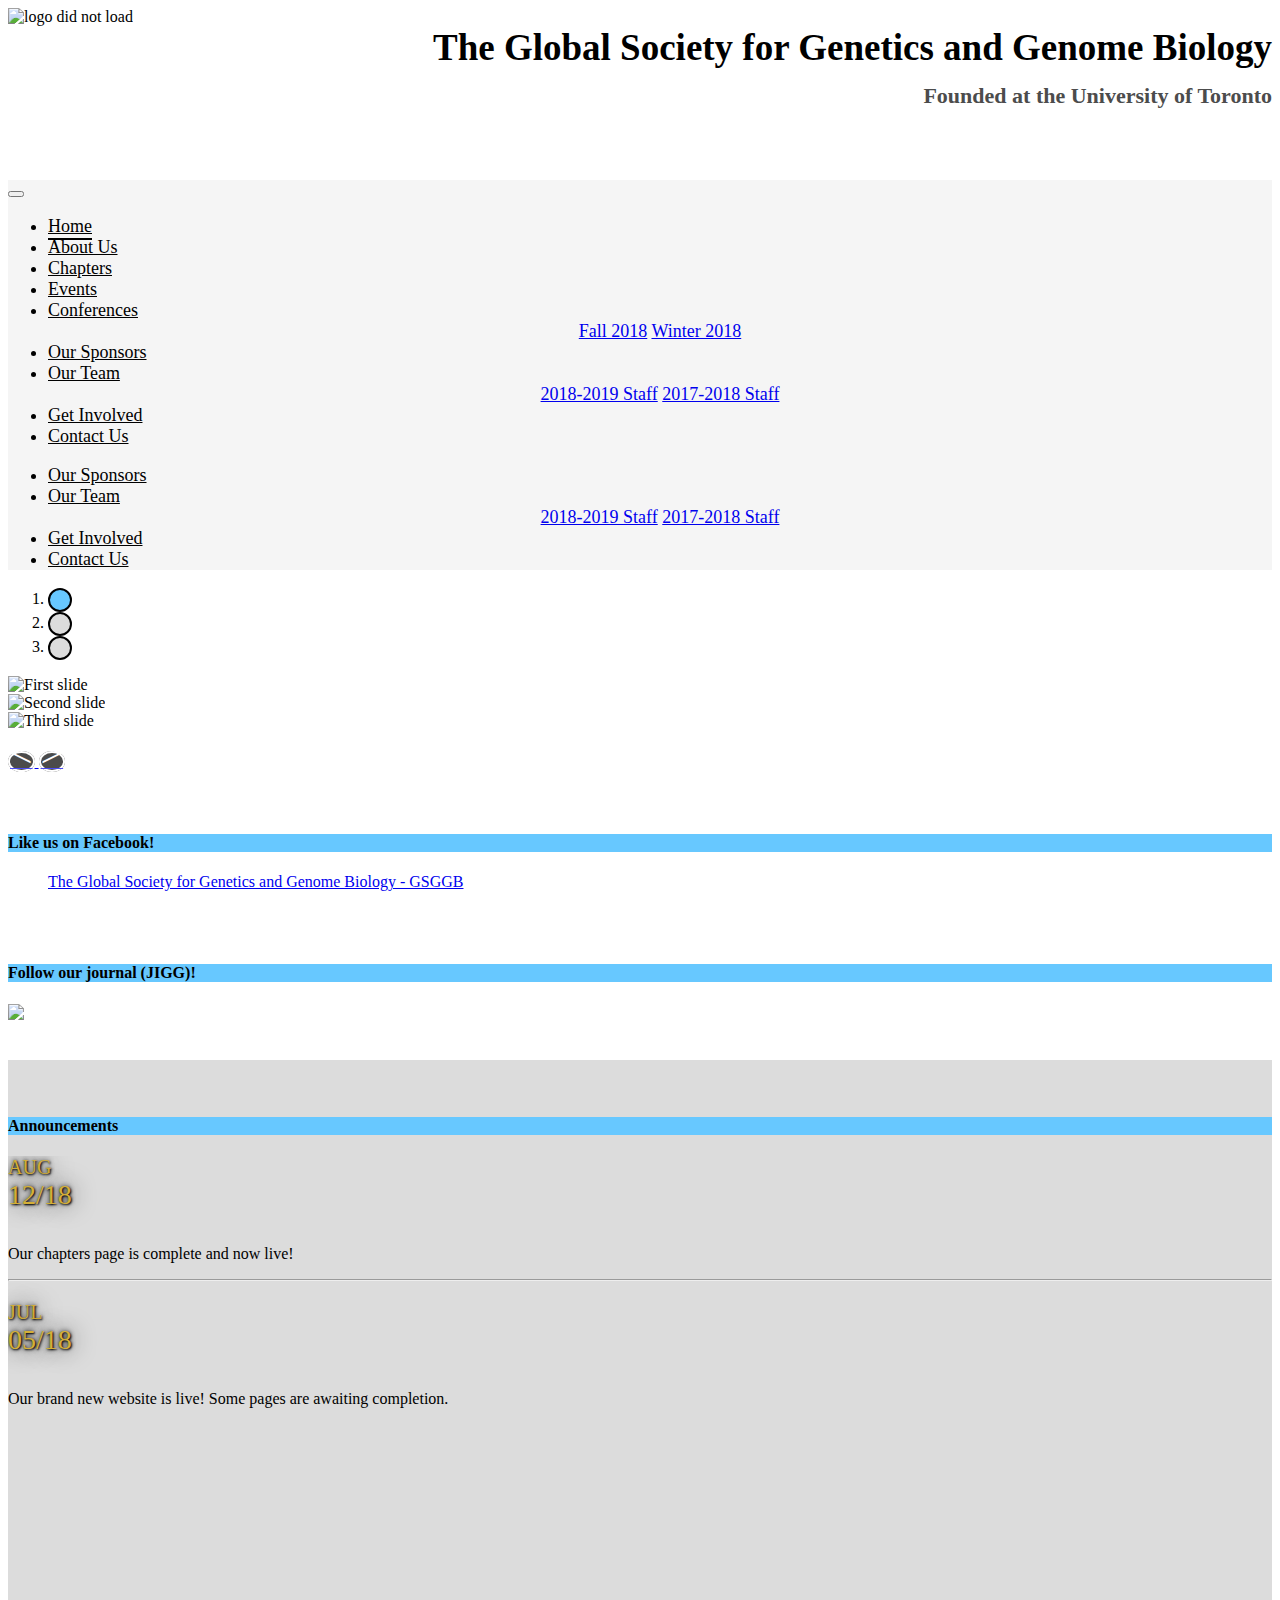
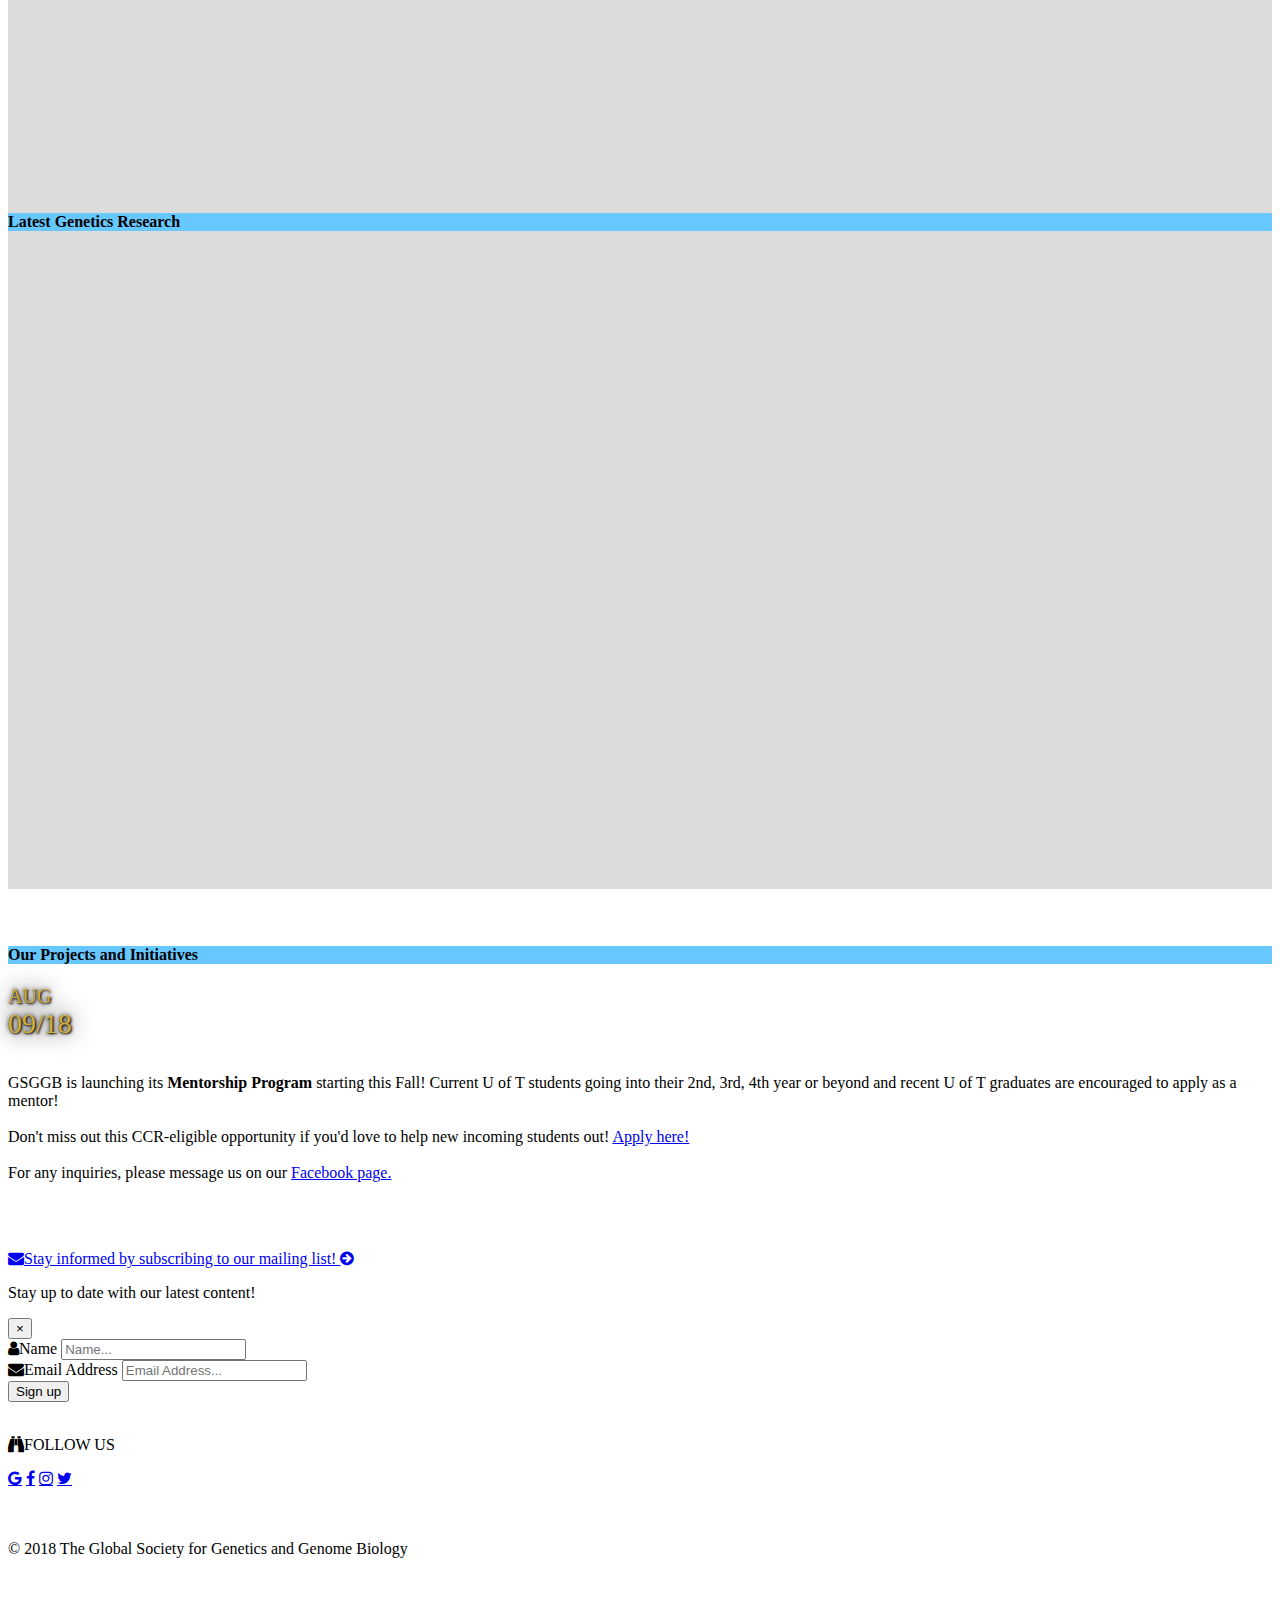
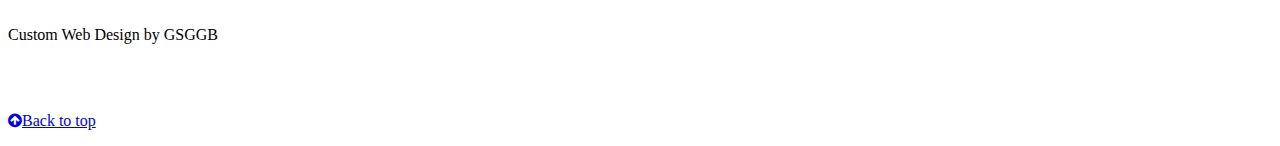
==== commit 247e6d97: "Typo fixes" ====
--- a/index.html
+++ b/index.html
@@ -20,7 +20,6 @@
     <link href="css/footer.css" rel="stylesheet">
     <link href="css/footer-mobile.css" rel="stylesheet">
     <link href="css/nav.css" rel="stylesheet">
-
 
     <title>Home - GSGGB</title>
     <link rel="icon" href="logo.png">
@@ -71,7 +70,7 @@
                                      Conferences
                                 </a>
                                 <div class="dropdown-menu">
-                                    <a class="dropdown-item" id="nav-font-family" href="conference-winter2019.html">Winter 2019</a>
+                                    <a class="dropdown-item" id="nav-font-family" href="conference-fall2018.html">Fall 2018</a>
                                     <a class="dropdown-item" id="nav-font-family" href="conference-winter2018.html">Winter 2018</a>
                                 </div>
                             </li>
@@ -184,10 +183,10 @@
                     <div class="col-md">
                         <div class="card">
                             <div class="card-header" id="card-header-background">
-                                <h4 class="header">Follow our future journal (JIGG)!</h4>
+                                <h4 class="header">Follow our journal (JIGG)!</h4>
                             </div>
                             <div class="card-body">
-                                <img class="jigg-preview" src="homepage/jigg-preview.jpg">
+                                <a href="http://gsggb.jigg.sa.utoronto.ca" target="_blank"><img class="jigg-preview" src="homepage/jigg-preview.jpg"></a>
                             </div>
                         </div>
                         <br><br>
@@ -208,21 +207,6 @@
                             <div class="card-body" id="fb-post-col-height">
                                 <div class="row">
                                     <div class="col-sm-3">
-                                        <p class="month">SEP</p>
-                                        <p class="date">05/18</p>
-                                        <br>
-                                    </div>
-                                    <div class="col-sm-9">
-                                        <p class="paragraph">
-                                            We will be attending the Clubs Carnival event today. See you all there!
-                                        </p>
-                                    </div>
-                                </div>
-                                
-                                <hr class="content-divider">
-                                
-                                <div class="row">
-                                    <div class="col-sm-3">
                                         <p class="month">AUG</p>
                                         <p class="date">12/18</p>
                                         <br>
@@ -258,40 +242,6 @@
                                 <h4 class="header">Latest Genetics Research</h4>
                             </div>
                             <div class="card-body" id="fb-post-col-height">
-<<<<<<< HEAD
-                                
-                                <iframe src="https://www.facebook.com/plugins/post.php?href=https%3A%2F%2Fwww.facebook.com%2FGSGGB%2Fposts%2F1584270221679690&width=500" width="500" height="448" style="border:none;overflow:hidden" scrolling="no" frameborder="0" allowTransparency="true" allow="encrypted-media"></iframe>
-                                
-                                <br><br>
-                                
-                                <iframe src="https://www.facebook.com/plugins/post.php?href=https%3A%2F%2Fwww.facebook.com%2FGSGGB%2Fposts%2F1582152925224753&width=500" width="500" height="303" style="border:none;overflow:hidden" scrolling="no" frameborder="0" allowTransparency="true" allow="encrypted-media"></iframe>
-                                
-                                <br><br>
-                                
-                                <iframe src="https://www.facebook.com/plugins/post.php?href=https%3A%2F%2Fwww.facebook.com%2FGSGGB%2Fposts%2F1578789432227769&width=500" width="500" height="410" style="border:none;overflow:hidden" scrolling="no" frameborder="0" allowTransparency="true" allow="encrypted-media"></iframe>
-                                
-                                <br><br>
-                                
-                                <iframe src="https://www.facebook.com/plugins/post.php?href=https%3A%2F%2Fwww.facebook.com%2FGSGGB%2Fposts%2F1575244855915560&width=500" width="500" height="572" style="border:none;overflow:hidden" scrolling="no" frameborder="0" allowTransparency="true" allow="encrypted-media"></iframe>
-                                
-                                <br><br>
-                                
-                                <iframe src="https://www.facebook.com/plugins/post.php?href=https%3A%2F%2Fwww.facebook.com%2FGSGGB%2Fposts%2F1575230662583646&width=500" width="500" height="423" style="border:none;overflow:hidden" scrolling="no" frameborder="0" allowTransparency="true" allow="encrypted-media"></iframe>
-                                
-                                <br><br>
-                                
-                                <iframe src="https://www.facebook.com/plugins/post.php?href=https%3A%2F%2Fwww.facebook.com%2FGSGGB%2Fposts%2F1574229036017142&width=500" width="500" height="522" style="border:none;overflow:hidden" scrolling="no" frameborder="0" allowTransparency="true" allow="encrypted-media"></iframe>
-                                
-                                <br><br>
-                                
-                                <iframe src="https://www.facebook.com/plugins/post.php?href=https%3A%2F%2Fwww.facebook.com%2FGSGGB%2Fposts%2F1572261096213936&width=500" width="500" height="563" style="border:none;overflow:hidden" scrolling="no" frameborder="0" allowTransparency="true" allow="encrypted-media"></iframe>
-                                
-                                <br><br>
-                                
-                                <iframe src="https://www.facebook.com/plugins/post.php?href=https%3A%2F%2Fwww.facebook.com%2FGSGGB%2Fposts%2F1569027939870585&width=500" width="500" height="700" style="border:none;overflow:hidden" scrolling="no" frameborder="0" allowTransparency="true" allow="encrypted-media"></iframe>
-                                
-                                <br><br>
-                                
                                 <iframe src="https://www.facebook.com/plugins/post.php?href=https%3A%2F%2Fwww.facebook.com%2FGSGGB%2Fposts%2F1556404681132911&width=500" width="500" height="623" style="border:none;overflow:hidden" scrolling="no" frameborder="0" allowTransparency="true" allow="encrypted-media"></iframe>
 
                                 <br><br>
@@ -323,39 +273,6 @@
                                 <iframe src="https://www.facebook.com/plugins/post.php?href=https%3A%2F%2Fwww.facebook.com%2FGSGGB%2Fposts%2F1502021816571198&width=500" width="500" height="468" style="border:none;overflow:hidden" scrolling="no" frameborder="0" allowTransparency="true" allow="encrypted-media"></iframe>
 
                                 <br><br>
-=======
-                                <iframe src="https://www.facebook.com/plugins/post.php?href=https%3A%2F%2Fwww.facebook.com%2FGSGGB%2Fposts%2F1556404681132911&width=500" width="500" height="623" style="border:none;overflow:hidden" scrolling="no" frameborder="0" allowTransparency="true" allow="encrypted-media"></iframe>
-
-                                <br><br>
-
-                                <iframe src="https://www.facebook.com/plugins/post.php?href=https%3A%2F%2Fwww.facebook.com%2FGSGGB%2Fposts%2F1553206161452763&width=500" width="500" height="588" style="border:none;overflow:hidden" scrolling="no" frameborder="0" allowTransparency="true" allow="encrypted-media"></iframe>
-
-                                <br><br>
-
-                                <iframe src="https://www.facebook.com/plugins/post.php?href=https%3A%2F%2Fwww.facebook.com%2FGSGGB%2Fposts%2F1527114694061910&width=500" width="500" height="442" style="border:none;overflow:hidden" scrolling="no" frameborder="0" allowTransparency="true" allow="encrypted-media"></iframe>
-
-                                <br><br>
-
-                                <iframe src="https://www.facebook.com/plugins/post.php?href=https%3A%2F%2Fwww.facebook.com%2FGSGGB%2Fposts%2F1517425341697512&width=500" width="500" height="680" style="border:none;overflow:hidden" scrolling="no" frameborder="0" allowTransparency="true" allow="encrypted-media"></iframe>
-
-                                <br><br>
-
-                                <iframe src="https://www.facebook.com/plugins/post.php?href=https%3A%2F%2Fwww.facebook.com%2FGSGGB%2Fposts%2F1514405128666200&width=500" width="500" height="386" style="border:none;overflow:hidden" scrolling="no" frameborder="0" allowTransparency="true" allow="encrypted-media"></iframe>
-
-                                <br><br>
-
-                                <iframe src="https://www.facebook.com/plugins/post.php?href=https%3A%2F%2Fwww.facebook.com%2FGSGGB%2Fposts%2F1506738532766193&width=500" width="500" height="467" style="border:none;overflow:hidden" scrolling="no" frameborder="0" allowTransparency="true" allow="encrypted-media"></iframe>
-
-                                <br><br>
-
-                                <iframe src="https://www.facebook.com/plugins/post.php?href=https%3A%2F%2Fwww.facebook.com%2FGSGGB%2Fposts%2F1502386919868021&width=500" width="500" height="604" style="border:none;overflow:hidden" scrolling="no" frameborder="0" allowTransparency="true" allow="encrypted-media"></iframe>
-
-                                <br><br>
-
-                                <iframe src="https://www.facebook.com/plugins/post.php?href=https%3A%2F%2Fwww.facebook.com%2FGSGGB%2Fposts%2F1502021816571198&width=500" width="500" height="468" style="border:none;overflow:hidden" scrolling="no" frameborder="0" allowTransparency="true" allow="encrypted-media"></iframe>
-
-                                <br><br>
->>>>>>> 0f56452143bb9f87bdce6d5412845011f5ecd1d8
 
                                 <iframe src="https://www.facebook.com/plugins/post.php?href=https%3A%2F%2Fwww.facebook.com%2FGSGGB%2Fposts%2F1487530908020289&width=500" width="500" height="525" style="border:none;overflow:hidden" scrolling="no" frameborder="0" allowTransparency="true" allow="encrypted-media"></iframe>
 
@@ -401,13 +318,6 @@
                                             Don't miss out this CCR-eligible opportunity if you'd love to help new incoming students out!
                                             <a href="https://docs.google.com/forms/d/e/1FAIpQLScORCumdQWfRFCIdKc6ctynqxOH03fKQ9Yiaqu-Fl9D0VQ0QA/viewform?c=0&w=1" target="_blank">Apply here!</a>
 
-<<<<<<< HEAD
-                                            <br><br>
-                                            
-                                            <b>UPDATE: </b> The mentorship application process has ended. Thank you to the mentors and mentees who signed up for the program. Stay tuned for future mentorship program events!
-                                            
-=======
->>>>>>> 0f56452143bb9f87bdce6d5412845011f5ecd1d8
                                             <br><br>
 
                                             For any inquiries, please message us on our <a href="https://www.facebook.com/GSGGB/" target="_blank">Facebook page.</a>
